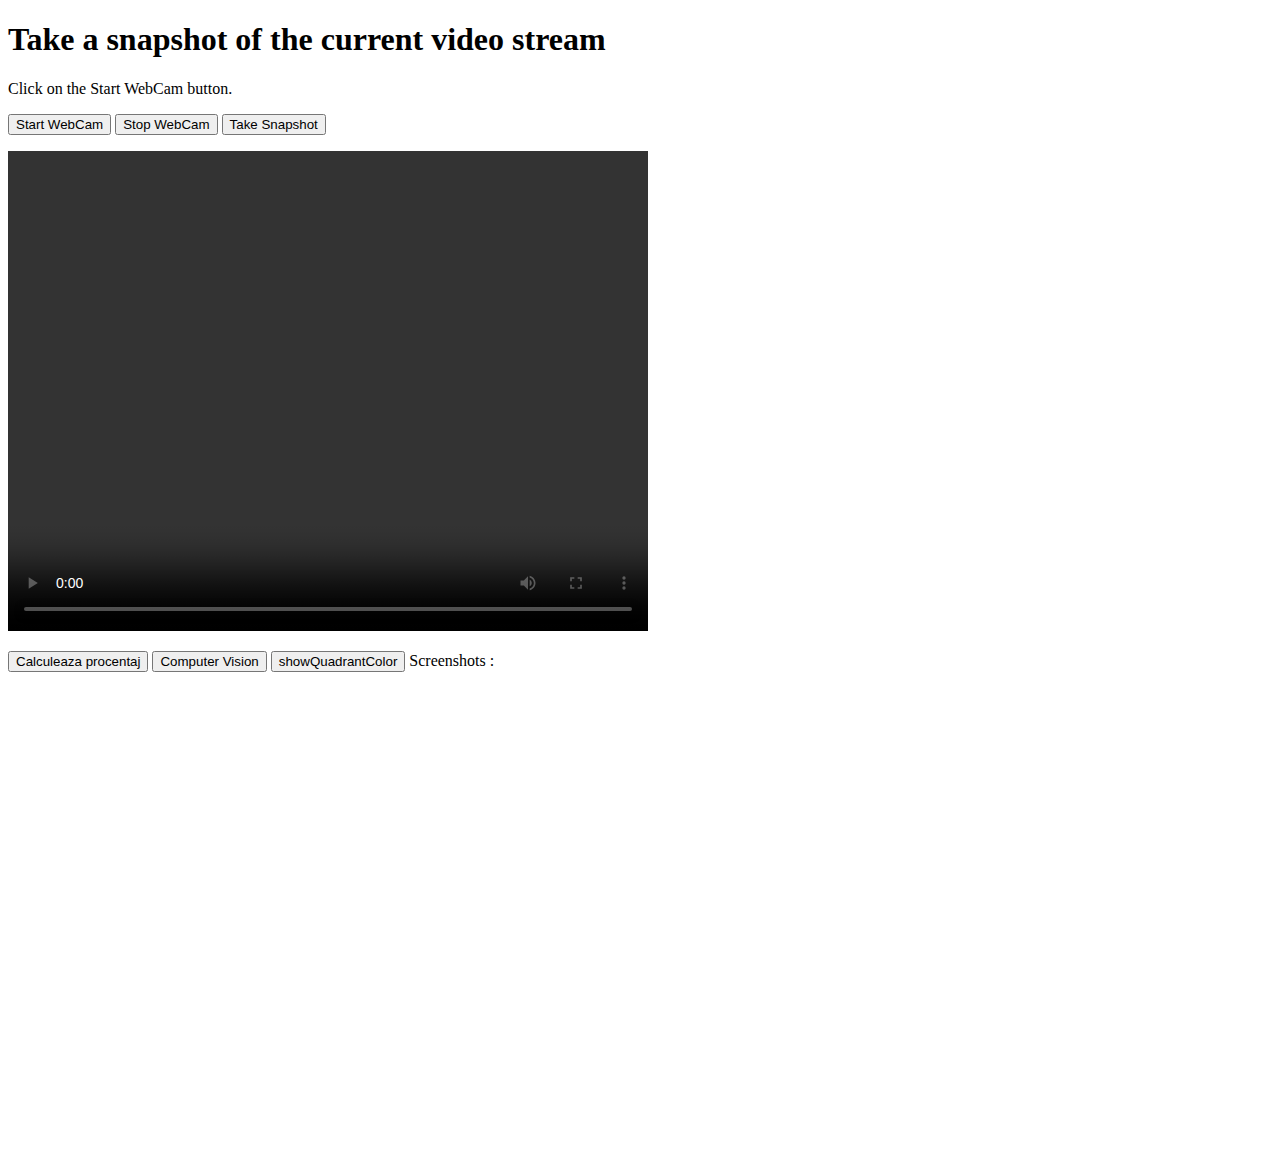
==== index.html @ 008492c3 "First Commit" ====
<!DOCTYPE html>
<html>
  <head>
  </head>
  <body onload="init();">
    <h1>Take a snapshot of the current video stream</h1>
   Click on the Start WebCam button.
     <p>
    <button onclick="startWebcam();">Start WebCam</button>
    <button onclick="stopWebcam();">Stop WebCam</button> 
       <button onclick="snapshot();">Take Snapshot</button> 
    </p>
    <video onclick="snapshot(this);" width=640 height=480 id="video" controls autoplay></video>
  <p>
  
  <p id="status"></p>
  
	<button onclick="calculate_percentage()">Calculeaza procentaj</button>
	<button onclick="drawVisionImage()">Computer Vision</button>
	<button onclick="showQuadrantColor()">showQuadrantColor</button>
	
	
	
	
	
	
        Screenshots : <p>
      <canvas  id="myCanvas" width="640" height="480" ></canvas>
	  
	  
	  <div id="draw_here" style="margin-top: -600px;">
	
		</div>



	
  </body>
  
  <script src="scripts/snapshot.js"></script>
  
  
  
<script src="scripts/getColor.js" type="text/javascript"></script>

<script type="text/javascript">
	

function calculate_percentage(){
	var redc=0,bluec=0,greenc=0,whitec=0,blackc=0,yellowc=0,silverc=0;
	for(var x=0;x<640;x++){
		for(var y=0;y<480;y++){
			var context = canvas.getContext('2d');
   		    var pixelData = context.getImageData(x, y, 1, 1).data;
   		    var auxColor =  getColor(pixelData[0],pixelData[1],pixelData[2]);
   		    if(auxColor == "red")
   		    	redc++;
   		    if(auxColor == "blue")
   		    	bluec++;
   		    if(auxColor == "green")
   		    	greenc++;
   		    if(auxColor == "white")
   		    	whitec++;
   		    if(auxColor == "black")
   		    	blackc++;
			if(auxColor == "yellow")
				yellowc++;
			if(auxColor == "silver")
				silverc++;
   		    //blue+=pixelData[1];
   		    //green+=pixelData[1];
		}
	}
	var total=redc+bluec+greenc+whitec+blackc+yellowc+silverc;
	redc = (redc/total)*100;
	bluec = (bluec/total)*100;
	greenc = (greenc/total)*100;
	whitec = (whitec/total)*100;
	blackc = (blackc/total)*100;
	yellowc = (yellowc/total)*100;
	silverc = (silverc/total)*100;
	document.getElementById("status").innerHTML = "red: " +  redc 
													+"<br> blue: "+ bluec 
													+ " <br> "+ "green: "+greenc
													+ " <br> white: "+whitec 
													+ " <br> black: "+ blackc 
													+ " <br> yellow: "+yellowc
													+ " <br> silver: "+silverc;

	
	
	
	
}



function drawVisionImage(){

/* computer vision now*/
	
	var img_table="";
	var context = canvas.getContext('2d');
	var pixelData,auxColor;
	
	
	console.log("line 233");
	//for (var i = 0, num = 200 / 10; i <= num; i+=.01) {
	for (var i = 0; i < 640; i=i+10) {
		for (var j = 480; j > 0; j=j-10){
		//console.log("still running"+i+" "+j);
			
   		    pixelData = context.getImageData(i, j, 1, 1).data;
   		    auxColor =  getColor(pixelData[0],pixelData[1],pixelData[2]);
			Image_Matrix[j][i]=auxColor;
		//img_table+='<div style="width:1px; height:1px; float:right; background-color: rgb(255,255,255);"><div>';
		//document.getElementById("draw_here").innerHTML+='<div style="width:10px; height:10px; float:left; background-color: rgb('+pixelData[0]+','+pixelData[1]+','+pixelData[2]+');"></div>';
		document.getElementById("draw_here").innerHTML+='<div style="width:10px; height:10px; float:left; background-color:'+auxColor+'"></div>';
		
		// use a color triad of Microsofts million dollar color
		//p.buffer[p.index(i,j)] = p.color(pixelData[0],pixelData[1],pixelData[2],250);
		}
		console.log(i);
		document.getElementById("draw_here").innerHTML+="<br>";
		//img_table+="<br>";
		//document.getElementById("draw_here").innerHTML+="<br>";
		//console.log("still running");
		//console.log(img_table);
		//document.getElementById("draw_here").innerHTML+=img_table;
		//img_table=" ";
		
	}

	//document.getElementById("draw_here").innerHTML=img_table;
	console.log("done");
	
	
document.getElementById("draw_here").style="transform: rotate(-90deg); margin-top:-600px;"
}

</script>
  
  
 <script type="text/javascript">
 
	function indexOfMax(arr) {
		    if (arr.length === 0) {
		        return -1;
		    }

		    var max = arr[0];
		    var maxIndex = 0;

		    for (var i = 1; i < arr.length; i++) {
		        if (arr[i] > max) {
		            maxIndex = i;
		            max = arr[i];
		        }
		    }

		    return maxIndex;
		}
 
 
	function getColorQuadrant(quadrant){
		
		var redc=0,bluec=0,greenc=0,whitec=0,blackc=0,yellowc=0,silverc=0;
		var max,maxColor;
		
		if(quadrant==11){
		
			for(var x=0;x<320;x=x+10){
				for(var y=0;y<240;y=y+10){
					var context = canvas.getContext('2d');
					var pixelData = context.getImageData(x, y, 10, 10).data;
					var auxColor =  getColor(pixelData[0],pixelData[1],pixelData[2]);
					
					if(auxColor == "red")
						redc++;
					if(auxColor == "blue")
						bluec++;
					if(auxColor == "green")
						greenc++;
					if(auxColor == "white")
						whitec++;
					if(auxColor == "black")
						blackc++;
					if(auxColor == "yellow")
						yellowc++;
					if(auxColor == "silver")
						silverc++;
					//blue+=pixelData[1];
					//green+=pixelData[1];
				}
			}
		}
		if(quadrant==12){
		
			for(var x=320;x<640;x=x+10){
				for(var y=0;y<240;y=y+10){
					var context = canvas.getContext('2d');
					var pixelData = context.getImageData(x, y, 10, 10).data;
					var auxColor =  getColor(pixelData[0],pixelData[1],pixelData[2]);
					
					if(auxColor == "red")
						redc++;
					if(auxColor == "blue")
						bluec++;
					if(auxColor == "green")
						greenc++;
					if(auxColor == "white")
						whitec++;
					if(auxColor == "black")
						blackc++;
					if(auxColor == "yellow")
						yellowc++;
					if(auxColor == "silver")
						silverc++;
					//blue+=pixelData[1];
					//green+=pixelData[1];
				}
			}
		}
		
		if(quadrant==21){
		
			for(var x=0;x<320;x=x+10){
				for(var y=240;y<480;y=y+10){
					var context = canvas.getContext('2d');
					var pixelData = context.getImageData(x, y, 10, 10).data;
					var auxColor =  getColor(pixelData[0],pixelData[1],pixelData[2]);
					
					if(auxColor == "red")
						redc++;
					if(auxColor == "blue")
						bluec++;
					if(auxColor == "green")
						greenc++;
					if(auxColor == "white")
						whitec++;
					if(auxColor == "black")
						blackc++;
					if(auxColor == "yellow")
						yellowc++;
					if(auxColor == "silver")
						silverc++;
					//blue+=pixelData[1];
					//green+=pixelData[1];
				}
			}
		}
		
		if(quadrant==22){
		
			for(var x=320;x<640;x=x+10){
				for(var y=240;y<480;y=y+10){
					var context = canvas.getContext('2d');
					var pixelData = context.getImageData(x, y, 10, 10).data;
					var auxColor =  getColor(pixelData[0],pixelData[1],pixelData[2]);
					
					if(auxColor == "red")
						redc++;
					if(auxColor == "blue")
						bluec++;
					if(auxColor == "green")
						greenc++;
					if(auxColor == "white")
						whitec++;
					if(auxColor == "black")
						blackc++;
					if(auxColor == "yellow")
						yellowc++;
					if(auxColor == "silver")
						silverc++;
					//blue+=pixelData[1];
					//green+=pixelData[1];
				}
			}
		}
		var colorArr=new Array(redc,bluec,greenc,whitec,blackc,yellowc,silverc);
		max=indexOfMax(colorArr);
		switch(max){
			case 0:
				maxColor="red";
				break;
			case 1:
				maxColor="blue";
				break;
			case 2:
				maxColor="green";
				break;
			case 3:
				maxColor="white";
				break;
			case 4:
				maxColor="black";
				break;
			case 5:
				maxColor="yellow";
				break;
			case 6:
				maxColor="silver";
				break;
		}
		return maxColor;
		
		
		
		
		/*var total=redc+bluec+greenc+whitec+blackc+yellowc+silverc;
		redc = (redc/total)*100;
		bluec = (bluec/total)*100;
		greenc = (greenc/total)*100;
		whitec = (whitec/total)*100;
		blackc = (blackc/total)*100;
		yellowc = (yellowc/total)*100;
		silverc = (silverc/total)*100;*/
		
	}
 </script>
 
 <script type="text/javascript">
	function showQuadrantColor(){
	
		var a = performance.now();
		//
		document.getElementById("status").innerHTML="Quadrant 1-1 : "+getColorQuadrant(11)+" ,<br />"+
													"Quadrant 1-2 : "+getColorQuadrant(12)+" ,<br />"+
													"Quadrant 2-1 : "+getColorQuadrant(21)+" ,<br />"+
													"Quadrant 2-2 : "+getColorQuadrant(22)+" ,<br />";
		var b = performance.now();
		//alert('It took ' + (b - a) + ' ms.');
}

 </script>
  
 <script type="text/javascript">
	var myVar;
	var HistoryArray=[];
	startWebcam();
	myVar = setInterval(checkQuadrants, 100);
	function checkQuadrants() {
		snapshot();
		showQuadrantColor();
		var x={
			q11:getColorQuadrant(11),
			q12:getColorQuadrant(12),
			q21:getColorQuadrant(21),
			q22:getColorQuadrant(22),
		};
		//console.log(x);
		HistoryArray.push(x);
		console.log(HistoryArray[HistoryArray.length-1]);

		if(HistoryArray[HistoryArray.length-1].q11=="green" && 
		   HistoryArray[HistoryArray.length-1].q12=="green" && 
		   HistoryArray[HistoryArray.length-1].q21=="green" &&
		   HistoryArray[HistoryArray.length-1].q22=="green" &&
		   HistoryArray[HistoryArray.length-2].q11=="green" && 
		   HistoryArray[HistoryArray.length-2].q12=="green" && 
		   HistoryArray[HistoryArray.length-2].q21=="green" &&
		   HistoryArray[HistoryArray.length-2].q22=="green" 		   ){
			alert("full cover");
		}
		else{
			if(HistoryArray[HistoryArray.length-2].q12=="green" && HistoryArray[HistoryArray.length-2].q22=="green" ){
				if(HistoryArray[HistoryArray.length-1].q11=="green" && HistoryArray[HistoryArray.length-1].q21=="green" )
					alert("Swipe right");	
			}
			else{
				if(HistoryArray[HistoryArray.length-2].q11=="green" && HistoryArray[HistoryArray.length-2].q21=="green" ){
					if(HistoryArray[HistoryArray.length-1].q12=="green" && HistoryArray[HistoryArray.length-1].q22=="green" )
						alert("Swipe left");
					}
				else{
					if(HistoryArray[HistoryArray.length-2].q21=="green" && HistoryArray[HistoryArray.length-2].q22=="green" ){
						if(HistoryArray[HistoryArray.length-1].q11=="green" && HistoryArray[HistoryArray.length-1].q12=="green" )	
							alert("Swipe up");
					}
					else{
						if(HistoryArray[HistoryArray.length-2].q11=="green" && HistoryArray[HistoryArray.length-2].q12=="green" ){
							if(HistoryArray[HistoryArray.length-1].q21=="green" && HistoryArray[HistoryArray.length-1].q22=="green" )
								alert("Swipe down");
							}
					}
				}
				
			}
			
			
		}
		
		
		/*
		
		if(HistoryArray[HistoryArray.length-1].q11=="red" && HistoryArray[HistoryArray.length-1].q21=="red" ){
				alert("Swipe right");
		}
		if(HistoryArray[HistoryArray.length-1].q12=="red" && HistoryArray[HistoryArray.length-1].q22=="red" ){
				alert("Swipe left");
		}
		if(HistoryArray[HistoryArray.length-1].q11=="red" && HistoryArray[HistoryArray.length-1].q12=="red" ){
				alert("Swipe up");
		}
		if(HistoryArray[HistoryArray.length-1].q21=="red" && HistoryArray[HistoryArray.length-1].q22=="red" ){
				alert("Swipe down");
		}
		*/
		
	}
 </script>
  
</html>
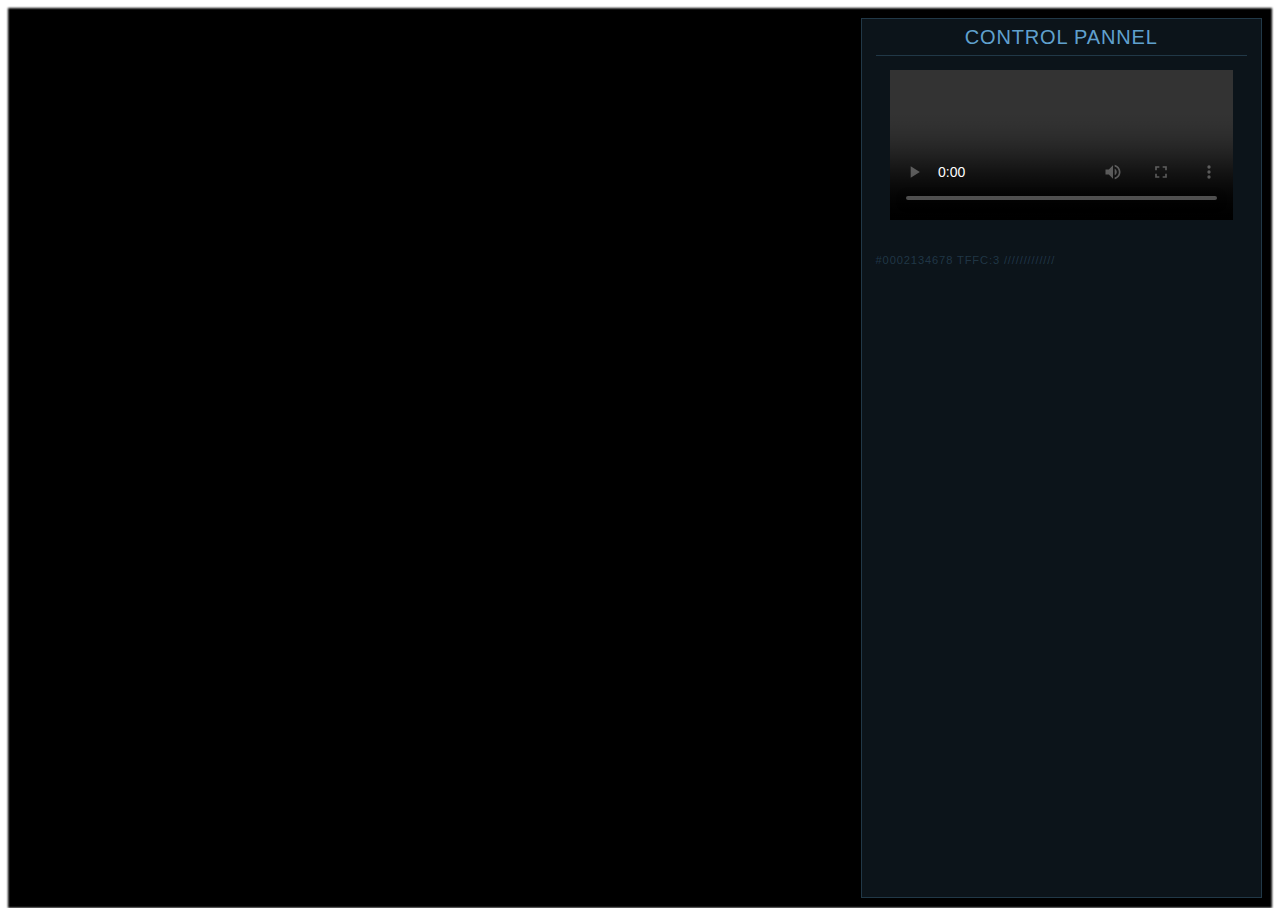
==== commit c5ab5d2d: "Started working on the interface" ====
--- a/index.html
+++ b/index.html
@@ -1,413 +1,224 @@
-<!DOCTYPE html>
-<html>
-  <head>
-  </head>
-  <body onload="init();">
-    <h1>Take a snapshot of the current video stream</h1>
-   Click on the Start WebCam button.
-     <p>
-    <button onclick="startWebcam();">Start WebCam</button>
-    <button onclick="stopWebcam();">Stop WebCam</button> 
-       <button onclick="snapshot();">Take Snapshot</button> 
-    </p>
-    <video onclick="snapshot(this);" width=640 height=480 id="video" controls autoplay></video>
-  <p>
-  
-  <p id="status"></p>
-  
-	<button onclick="calculate_percentage()">Calculeaza procentaj</button>
-	<button onclick="drawVisionImage()">Computer Vision</button>
-	<button onclick="showQuadrantColor()">showQuadrantColor</button>
-	
-	
-	
-	
-	
-	
-        Screenshots : <p>
-      <canvas  id="myCanvas" width="640" height="480" ></canvas>
-	  
-	  
-	  <div id="draw_here" style="margin-top: -600px;">
-	
+<!DOCTYPE HTML>
+<html lang="en-US">
+<head>
+	<meta charset="UTF-8">
+	<title></title>
+	<link rel="stylesheet" type="text/css" href="css/pulse-button.css">
+	<link rel="stylesheet" type="text/css" href="css/futuristic.css">
+	<style>
+		html,body{
+			height: 100%;
+			position: relative;
+		}
+		.bg { 
+			  /* The image used 
+			  background-image: url("images/background.png");*/
+			  background-color: black;
+			  /* Full height */
+			  height: 100%; 
+			 /* position: absolute;
+			   Center and scale the image nicely */
+			  background-position: center;
+			  background-repeat: no-repeat;
+			  background-size: cover;
+			  filter:blur(1px);
+ 
+			}
+		.row{
+			    height: 100%;
+			    width: 100%;
+			    /* position: absolute; */
+			    top: 0;
+			    left: 0;
+		}
+		* {
+		  box-sizing: border-box;
+		  
+		}
+
+		/* Create three equal columns that floats next to each other */
+		.column {
+		  float: left;
+		  width: 33.33%;
+		  padding: 10px;
+		  height: 100%; /* Should be removed. Only for demonstration */
+
+		}
+
+		/* Clear floats after the columns */
+		.row:after {
+		  content: "";
+		  display: table;
+		  clear: both;
+		}
+
+		/* Responsive layout - makes the three columns stack on top of each other instead of next to each other */
+		@media screen and (max-width: 600px) {
+		  .column {
+		    width: 100%;
+		  }
+		}
+
+		
+	</style>
+	</head>
+	<body onload="init();"> 
+		<div class="bg"></div>
+		<div class="row" style="position: absolute;">
+		  <div class="column" >
+		    <h2>Column 1</h2>
+		    <p>Some text..</p>
+		  </div>
+		  <div class="column" >
+		    <h2>Column 2</h2>
+		    <p>Some text..</p>
+		  </div>
+		  <div class="column" >
+		    <div class="futurepanel" style="width: 100%; height: 100%;">
+
+			    <div class="futurepanel__header">
+			    	<center>
+			    		<h1 class="futurepanel__title">Control Pannel</h1>
+			    	</center>
+			      
+			    </div>
+			    <div class="futurepanel__body">
+			    	<center>
+						<!--
+						<button  class="futurebutton" onclick="startWebcam();">Start WebCam</button>
+						<button  class="futurebutton" onclick="stopWebcam();" >Stop WebCam</button> 
+						<button  class="futurebutton" onclick="snapshot();">Take Snapshot</button> 
+						-->
+						<video onclick="snapshot(this);" style="width:100%; max-width:640px;" id="video" controls autoplay></video>
+
+						<p id="status"></p>
+					  
+						<!--
+						<button  class="futurebutton" onclick="calculate_percentage()">Calculeaza procentaj</button>
+						<button  class="futurebutton" onclick="drawVisionImage()">Computer Vision</button>
+						<button  class="futurebutton" onclick="showQuadrantColor()">showQuadrantColor</button>
+						-->
+						<canvas  id="myCanvas" style="display:none;" width="640" height="480" ></canvas>
+						  
+						  
+						<div id="draw_here" style="margin-top: -600px; display:none;">
+						</div>
+			    	</center>
+			      
+			    </div>
+			    <div class="futurepanel__footer">
+			      <div>#0002134678 TFFC:3 ///////////// </div>
+			    </div>
+			</div>
+
+		  </div>
 		</div>
-
-
-
-	
-  </body>
-  
-  <script src="scripts/snapshot.js"></script>
-  
-  
-  
-<script src="scripts/getColor.js" type="text/javascript"></script>
-
-<script type="text/javascript">
-	
-
-function calculate_percentage(){
-	var redc=0,bluec=0,greenc=0,whitec=0,blackc=0,yellowc=0,silverc=0;
-	for(var x=0;x<640;x++){
-		for(var y=0;y<480;y++){
-			var context = canvas.getContext('2d');
-   		    var pixelData = context.getImageData(x, y, 1, 1).data;
-   		    var auxColor =  getColor(pixelData[0],pixelData[1],pixelData[2]);
-   		    if(auxColor == "red")
-   		    	redc++;
-   		    if(auxColor == "blue")
-   		    	bluec++;
-   		    if(auxColor == "green")
-   		    	greenc++;
-   		    if(auxColor == "white")
-   		    	whitec++;
-   		    if(auxColor == "black")
-   		    	blackc++;
-			if(auxColor == "yellow")
-				yellowc++;
-			if(auxColor == "silver")
-				silverc++;
-   		    //blue+=pixelData[1];
-   		    //green+=pixelData[1];
-		}
-	}
-	var total=redc+bluec+greenc+whitec+blackc+yellowc+silverc;
-	redc = (redc/total)*100;
-	bluec = (bluec/total)*100;
-	greenc = (greenc/total)*100;
-	whitec = (whitec/total)*100;
-	blackc = (blackc/total)*100;
-	yellowc = (yellowc/total)*100;
-	silverc = (silverc/total)*100;
-	document.getElementById("status").innerHTML = "red: " +  redc 
-													+"<br> blue: "+ bluec 
-													+ " <br> "+ "green: "+greenc
-													+ " <br> white: "+whitec 
-													+ " <br> black: "+ blackc 
-													+ " <br> yellow: "+yellowc
-													+ " <br> silver: "+silverc;
-
-	
-	
-	
-	
-}
-
-
-
-function drawVisionImage(){
-
-/* computer vision now*/
-	
-	var img_table="";
-	var context = canvas.getContext('2d');
-	var pixelData,auxColor;
-	
-	
-	console.log("line 233");
-	//for (var i = 0, num = 200 / 10; i <= num; i+=.01) {
-	for (var i = 0; i < 640; i=i+10) {
-		for (var j = 480; j > 0; j=j-10){
-		//console.log("still running"+i+" "+j);
-			
-   		    pixelData = context.getImageData(i, j, 1, 1).data;
-   		    auxColor =  getColor(pixelData[0],pixelData[1],pixelData[2]);
-			Image_Matrix[j][i]=auxColor;
-		//img_table+='<div style="width:1px; height:1px; float:right; background-color: rgb(255,255,255);"><div>';
-		//document.getElementById("draw_here").innerHTML+='<div style="width:10px; height:10px; float:left; background-color: rgb('+pixelData[0]+','+pixelData[1]+','+pixelData[2]+');"></div>';
-		document.getElementById("draw_here").innerHTML+='<div style="width:10px; height:10px; float:left; background-color:'+auxColor+'"></div>';
-		
-		// use a color triad of Microsofts million dollar color
-		//p.buffer[p.index(i,j)] = p.color(pixelData[0],pixelData[1],pixelData[2],250);
-		}
-		console.log(i);
-		document.getElementById("draw_here").innerHTML+="<br>";
-		//img_table+="<br>";
-		//document.getElementById("draw_here").innerHTML+="<br>";
-		//console.log("still running");
-		//console.log(img_table);
-		//document.getElementById("draw_here").innerHTML+=img_table;
-		//img_table=" ";
-		
-	}
-
-	//document.getElementById("draw_here").innerHTML=img_table;
-	console.log("done");
-	
-	
-document.getElementById("draw_here").style="transform: rotate(-90deg); margin-top:-600px;"
-}
-
-</script>
-  
-  
- <script type="text/javascript">
- 
-	function indexOfMax(arr) {
-		    if (arr.length === 0) {
-		        return -1;
-		    }
-
-		    var max = arr[0];
-		    var maxIndex = 0;
-
-		    for (var i = 1; i < arr.length; i++) {
-		        if (arr[i] > max) {
-		            maxIndex = i;
-		            max = arr[i];
-		        }
-		    }
-
-		    return maxIndex;
-		}
- 
- 
-	function getColorQuadrant(quadrant){
-		
-		var redc=0,bluec=0,greenc=0,whitec=0,blackc=0,yellowc=0,silverc=0;
-		var max,maxColor;
-		
-		if(quadrant==11){
-		
-			for(var x=0;x<320;x=x+10){
-				for(var y=0;y<240;y=y+10){
-					var context = canvas.getContext('2d');
-					var pixelData = context.getImageData(x, y, 10, 10).data;
-					var auxColor =  getColor(pixelData[0],pixelData[1],pixelData[2]);
-					
-					if(auxColor == "red")
-						redc++;
-					if(auxColor == "blue")
-						bluec++;
-					if(auxColor == "green")
-						greenc++;
-					if(auxColor == "white")
-						whitec++;
-					if(auxColor == "black")
-						blackc++;
-					if(auxColor == "yellow")
-						yellowc++;
-					if(auxColor == "silver")
-						silverc++;
-					//blue+=pixelData[1];
-					//green+=pixelData[1];
+			
+			
+		
+		
+		
+		
+		
+		
+			<script src="scripts/snapshot.js"></script>
+			<script src="scripts/getColor.js" type="text/javascript"></script>
+			<script type="text/javascript" src="scripts/ComputerVision.js"></script>
+			<script type="text/javascript" src="scripts/getQuadrant.js"></script>
+			 <script type="text/javascript">
+				function showQuadrantColor(){
+				
+					var a = performance.now();
+					//
+					document.getElementById("status").innerHTML="Quadrant 1-1 : "+getColorQuadrant(11)+" ,<br />"+
+																"Quadrant 1-2 : "+getColorQuadrant(12)+" ,<br />"+
+																"Quadrant 2-1 : "+getColorQuadrant(21)+" ,<br />"+
+																"Quadrant 2-2 : "+getColorQuadrant(22)+" ,<br />";
+					var b = performance.now();
+					//alert('It took ' + (b - a) + ' ms.');
+			}
+
+			 </script>
+			 <script type="text/javascript">
+				var myVar;
+				var HistoryArray=[];
+				startWebcam();
+				myVar = setInterval(checkQuadrants, 100);
+				function checkQuadrants() {
+					snapshot();
+					showQuadrantColor();
+					var x={
+						q11:getColorQuadrant(11),
+						q12:getColorQuadrant(12),
+						q21:getColorQuadrant(21),
+						q22:getColorQuadrant(22),
+					};
+					//console.log(x);
+					HistoryArray.push(x);
+					console.log(HistoryArray[HistoryArray.length-1]);
+
+					if(HistoryArray[HistoryArray.length-1].q11=="green" && 
+					   HistoryArray[HistoryArray.length-1].q12=="green" && 
+					   HistoryArray[HistoryArray.length-1].q21=="green" &&
+					   HistoryArray[HistoryArray.length-1].q22=="green" &&
+					   HistoryArray[HistoryArray.length-2].q11=="green" && 
+					   HistoryArray[HistoryArray.length-2].q12=="green" && 
+					   HistoryArray[HistoryArray.length-2].q21=="green" &&
+					   HistoryArray[HistoryArray.length-2].q22=="green"){
+						alert("full cover");
+					}
+					else{
+						if(HistoryArray[HistoryArray.length-2].q12=="green" && HistoryArray[HistoryArray.length-2].q22=="green" ){
+							if(HistoryArray[HistoryArray.length-1].q11=="green" && HistoryArray[HistoryArray.length-1].q21=="green" )
+								alert("Swipe right");	
+						}
+						else{
+							if(HistoryArray[HistoryArray.length-2].q11=="green" && HistoryArray[HistoryArray.length-2].q21=="green" ){
+								if(HistoryArray[HistoryArray.length-1].q12=="green" && HistoryArray[HistoryArray.length-1].q22=="green" )
+									alert("Swipe left");
+								}
+							else{
+								if(HistoryArray[HistoryArray.length-2].q21=="green" && HistoryArray[HistoryArray.length-2].q22=="green" ){
+									if(HistoryArray[HistoryArray.length-1].q11=="green" && HistoryArray[HistoryArray.length-1].q12=="green" )	
+										alert("Swipe up");
+								}
+								else{
+									if(HistoryArray[HistoryArray.length-2].q11=="green" && HistoryArray[HistoryArray.length-2].q12=="green" ){
+										if(HistoryArray[HistoryArray.length-1].q21=="green" && HistoryArray[HistoryArray.length-1].q22=="green" )
+											alert("Swipe down");
+										}
+								}
+							}
+							
+						}
+					}
+					
+					
+					/*
+					
+					if(HistoryArray[HistoryArray.length-1].q11=="red" && HistoryArray[HistoryArray.length-1].q21=="red" ){
+							alert("Swipe right");
+					}
+					if(HistoryArray[HistoryArray.length-1].q12=="red" && HistoryArray[HistoryArray.length-1].q22=="red" ){
+							alert("Swipe left");
+					}
+					if(HistoryArray[HistoryArray.length-1].q11=="red" && HistoryArray[HistoryArray.length-1].q12=="red" ){
+							alert("Swipe up");
+					}
+					if(HistoryArray[HistoryArray.length-1].q21=="red" && HistoryArray[HistoryArray.length-1].q22=="red" ){
+							alert("Swipe down");
+					}
+					*/
+					
 				}
-			}
-		}
-		if(quadrant==12){
-		
-			for(var x=320;x<640;x=x+10){
-				for(var y=0;y<240;y=y+10){
-					var context = canvas.getContext('2d');
-					var pixelData = context.getImageData(x, y, 10, 10).data;
-					var auxColor =  getColor(pixelData[0],pixelData[1],pixelData[2]);
-					
-					if(auxColor == "red")
-						redc++;
-					if(auxColor == "blue")
-						bluec++;
-					if(auxColor == "green")
-						greenc++;
-					if(auxColor == "white")
-						whitec++;
-					if(auxColor == "black")
-						blackc++;
-					if(auxColor == "yellow")
-						yellowc++;
-					if(auxColor == "silver")
-						silverc++;
-					//blue+=pixelData[1];
-					//green+=pixelData[1];
-				}
-			}
-		}
-		
-		if(quadrant==21){
-		
-			for(var x=0;x<320;x=x+10){
-				for(var y=240;y<480;y=y+10){
-					var context = canvas.getContext('2d');
-					var pixelData = context.getImageData(x, y, 10, 10).data;
-					var auxColor =  getColor(pixelData[0],pixelData[1],pixelData[2]);
-					
-					if(auxColor == "red")
-						redc++;
-					if(auxColor == "blue")
-						bluec++;
-					if(auxColor == "green")
-						greenc++;
-					if(auxColor == "white")
-						whitec++;
-					if(auxColor == "black")
-						blackc++;
-					if(auxColor == "yellow")
-						yellowc++;
-					if(auxColor == "silver")
-						silverc++;
-					//blue+=pixelData[1];
-					//green+=pixelData[1];
-				}
-			}
-		}
-		
-		if(quadrant==22){
-		
-			for(var x=320;x<640;x=x+10){
-				for(var y=240;y<480;y=y+10){
-					var context = canvas.getContext('2d');
-					var pixelData = context.getImageData(x, y, 10, 10).data;
-					var auxColor =  getColor(pixelData[0],pixelData[1],pixelData[2]);
-					
-					if(auxColor == "red")
-						redc++;
-					if(auxColor == "blue")
-						bluec++;
-					if(auxColor == "green")
-						greenc++;
-					if(auxColor == "white")
-						whitec++;
-					if(auxColor == "black")
-						blackc++;
-					if(auxColor == "yellow")
-						yellowc++;
-					if(auxColor == "silver")
-						silverc++;
-					//blue+=pixelData[1];
-					//green+=pixelData[1];
-				}
-			}
-		}
-		var colorArr=new Array(redc,bluec,greenc,whitec,blackc,yellowc,silverc);
-		max=indexOfMax(colorArr);
-		switch(max){
-			case 0:
-				maxColor="red";
-				break;
-			case 1:
-				maxColor="blue";
-				break;
-			case 2:
-				maxColor="green";
-				break;
-			case 3:
-				maxColor="white";
-				break;
-			case 4:
-				maxColor="black";
-				break;
-			case 5:
-				maxColor="yellow";
-				break;
-			case 6:
-				maxColor="silver";
-				break;
-		}
-		return maxColor;
-		
-		
-		
-		
-		/*var total=redc+bluec+greenc+whitec+blackc+yellowc+silverc;
-		redc = (redc/total)*100;
-		bluec = (bluec/total)*100;
-		greenc = (greenc/total)*100;
-		whitec = (whitec/total)*100;
-		blackc = (blackc/total)*100;
-		yellowc = (yellowc/total)*100;
-		silverc = (silverc/total)*100;*/
-		
-	}
- </script>
- 
- <script type="text/javascript">
-	function showQuadrantColor(){
-	
-		var a = performance.now();
-		//
-		document.getElementById("status").innerHTML="Quadrant 1-1 : "+getColorQuadrant(11)+" ,<br />"+
-													"Quadrant 1-2 : "+getColorQuadrant(12)+" ,<br />"+
-													"Quadrant 2-1 : "+getColorQuadrant(21)+" ,<br />"+
-													"Quadrant 2-2 : "+getColorQuadrant(22)+" ,<br />";
-		var b = performance.now();
-		//alert('It took ' + (b - a) + ' ms.');
-}
-
- </script>
-  
- <script type="text/javascript">
-	var myVar;
-	var HistoryArray=[];
-	startWebcam();
-	myVar = setInterval(checkQuadrants, 100);
-	function checkQuadrants() {
-		snapshot();
-		showQuadrantColor();
-		var x={
-			q11:getColorQuadrant(11),
-			q12:getColorQuadrant(12),
-			q21:getColorQuadrant(21),
-			q22:getColorQuadrant(22),
-		};
-		//console.log(x);
-		HistoryArray.push(x);
-		console.log(HistoryArray[HistoryArray.length-1]);
-
-		if(HistoryArray[HistoryArray.length-1].q11=="green" && 
-		   HistoryArray[HistoryArray.length-1].q12=="green" && 
-		   HistoryArray[HistoryArray.length-1].q21=="green" &&
-		   HistoryArray[HistoryArray.length-1].q22=="green" &&
-		   HistoryArray[HistoryArray.length-2].q11=="green" && 
-		   HistoryArray[HistoryArray.length-2].q12=="green" && 
-		   HistoryArray[HistoryArray.length-2].q21=="green" &&
-		   HistoryArray[HistoryArray.length-2].q22=="green" 		   ){
-			alert("full cover");
-		}
-		else{
-			if(HistoryArray[HistoryArray.length-2].q12=="green" && HistoryArray[HistoryArray.length-2].q22=="green" ){
-				if(HistoryArray[HistoryArray.length-1].q11=="green" && HistoryArray[HistoryArray.length-1].q21=="green" )
-					alert("Swipe right");	
-			}
-			else{
-				if(HistoryArray[HistoryArray.length-2].q11=="green" && HistoryArray[HistoryArray.length-2].q21=="green" ){
-					if(HistoryArray[HistoryArray.length-1].q12=="green" && HistoryArray[HistoryArray.length-1].q22=="green" )
-						alert("Swipe left");
-					}
-				else{
-					if(HistoryArray[HistoryArray.length-2].q21=="green" && HistoryArray[HistoryArray.length-2].q22=="green" ){
-						if(HistoryArray[HistoryArray.length-1].q11=="green" && HistoryArray[HistoryArray.length-1].q12=="green" )	
-							alert("Swipe up");
-					}
-					else{
-						if(HistoryArray[HistoryArray.length-2].q11=="green" && HistoryArray[HistoryArray.length-2].q12=="green" ){
-							if(HistoryArray[HistoryArray.length-1].q21=="green" && HistoryArray[HistoryArray.length-1].q22=="green" )
-								alert("Swipe down");
-							}
-					}
-				}
-				
-			}
-			
-			
-		}
-		
-		
-		/*
-		
-		if(HistoryArray[HistoryArray.length-1].q11=="red" && HistoryArray[HistoryArray.length-1].q21=="red" ){
-				alert("Swipe right");
-		}
-		if(HistoryArray[HistoryArray.length-1].q12=="red" && HistoryArray[HistoryArray.length-1].q22=="red" ){
-				alert("Swipe left");
-		}
-		if(HistoryArray[HistoryArray.length-1].q11=="red" && HistoryArray[HistoryArray.length-1].q12=="red" ){
-				alert("Swipe up");
-		}
-		if(HistoryArray[HistoryArray.length-1].q21=="red" && HistoryArray[HistoryArray.length-1].q22=="red" ){
-				alert("Swipe down");
-		}
-		*/
-		
-	}
- </script>
-  
-</html>+			 </script>
+			
+			
+			
+			
+	</body>
+	
+	
+	
+	
+	</html>--- a/css/pulse-button.css
+++ b/css/pulse-button.css
@@ -0,0 +1,51 @@
+.pulse-button {
+  position: relative;
+  top: 50%;
+  left: 50%;
+  margin-left: -50px;
+  margin-top: -50px;
+  display: block;
+  width: 100px;
+  height: 100px;
+  font-size: 1.3em;
+  font-weight: light;
+  font-family: 'Trebuchet MS', sans-serif;
+  text-transform: uppercase;
+  text-align: center;
+  line-height: 100px;
+  letter-spacing: -1px;
+  color: white;
+  border: none;
+  border-radius: 50%;
+  background: #5a99d4;
+  cursor: pointer;
+  box-shadow: 0 0 0 0 rgba(90, 153, 212, 0.5);
+  -webkit-animation: pulse 1.5s infinite;
+}
+
+.pulse-button:hover {
+  -webkit-animation: none;
+}
+
+@-webkit-keyframes pulse {
+  0% {
+    -moz-transform: scale(0.9);
+    -ms-transform: scale(0.9);
+    -webkit-transform: scale(0.9);
+    transform: scale(0.9);
+  }
+  70% {
+    -moz-transform: scale(1);
+    -ms-transform: scale(1);
+    -webkit-transform: scale(1);
+    transform: scale(1);
+    box-shadow: 0 0 0 50px rgba(90, 153, 212, 0);
+  }
+  100% {
+    -moz-transform: scale(0.9);
+    -ms-transform: scale(0.9);
+    -webkit-transform: scale(0.9);
+    transform: scale(0.9);
+    box-shadow: 0 0 0 0 rgba(90, 153, 212, 0);
+  }
+}--- a/css/futuristic.css
+++ b/css/futuristic.css
@@ -0,0 +1,242 @@
+.futurepanel {
+  box-sizing: border-box;
+  display: inline-block;
+  font: normal 100 14px/1.2em "Exo 2", Arial, sans-serif;
+  letter-spacing: .06em;
+  background-color: rgba(120, 200, 255, 0.1);
+  border: 1px solid rgba(120, 200, 255, 0.2);
+  color: rgba(120, 200, 255, 0.8);
+  padding: 0 1em 1em;
+}
+.futurepanel .futurepanel__header {
+  box-sizing: border-box;
+  border-bottom: 1px solid rgba(120, 200, 255, 0.2);
+}
+.futurepanel .futurepanel__title {
+  box-sizing: border-box;
+  font: normal 100 1.429em/1em "Exo 2", Arial, sans-serif;
+  text-transform: uppercase;
+  padding: .4em 0;
+  margin: 0;
+  white-space: nowrap;
+  overflow: hidden;
+  text-overflow: ellipsis;
+}
+.futurepanel .futurepanel__body {
+  box-sizing: border-box;
+  padding: 1em;
+}
+.futurepanel .futurepanel__divider {
+  box-sizing: border-box;
+  height: .6em;
+  margin-top: .6em;
+  border-top: 1px solid rgba(120, 200, 255, 0.2);
+}
+.futurepanel .futurepanel__footer {
+  box-sizing: border-box;
+  height: 2em;
+  font-size: .8em;
+  color: rgba(120, 200, 255, 0.2);
+}
+
+.futureinput {
+  font: normal 100 16px/1.2em "Exo 2", Arial, sans-serif;
+  letter-spacing: .06em;
+  color: rgba(120, 200, 255, 0.8);
+  margin: 0;
+  padding: 0;
+}
+.futureinput label {
+  font: normal 100 1em/1.8em "Exo 2", Arial, sans-serif;
+  margin: 0 0 4em 0;
+}
+.futureinput label.required:after {
+  display: relative;
+  content: '*';
+  padding-left: .2em;
+  color: rgba(255, 120, 120, 0.8);
+  font: normal 100 1em/1.8em "Exo 2", Arial, sans-serif;
+}
+.futureinput input[type="text"] {
+  font: normal 100 1em/2.4em "Exo 2", Arial, sans-serif;
+  background-color: rgba(120, 200, 255, 0.1);
+  border: 1px solid rgba(120, 200, 255, 0.2);
+  color: rgba(120, 200, 255, 0.8);
+  height: 2.4em;
+  box-sizing: border-box;
+  padding: 0 .8em;
+  letter-spacing: .06em;
+  width: 100%;
+}
+.futureinput input[type="text"]:focus {
+  background-color: rgba(120, 200, 255, 0.2);
+  border: 1px solid rgba(120, 200, 255, 0.3);
+  color: rgba(120, 200, 255, 0.9);
+  outline: none;
+}
+.futureinput input[type="text"]::-webkit-input-placeholder {
+  color: rgba(120, 200, 255, 0.5);
+  font: normal 100 1em/2.4em "Exo 2", Arial, sans-serif;
+}
+.futureinput input[type="text"]:-moz-placeholder {
+  color: rgba(120, 200, 255, 0.5);
+  font: normal 100 1em/2.4em "Exo 2", Arial, sans-serif;
+}
+.futureinput input[type="text"][disabled] {
+  background-color: rgba(120, 200, 255, 0.04);
+  border: 1px solid rgba(120, 200, 255, 0.06);
+  color: rgba(120, 200, 255, 0.2);
+  cursor: not-allowed;
+}
+.futureinput input[type="text"][disabled]::-webkit-input-placeholder {
+  color: rgba(120, 200, 255, 0.2);
+}
+.futureinput input[type="text"][disabled]:-moz-placeholder {
+  color: rgba(120, 200, 255, 0.2);
+}
+.futureinput .futureinput__help {
+  display: block;
+  font: normal 100 0.8em/1.2em "Exo 2", Arial, sans-serif;
+  padding: .6em 0;
+  color: rgba(120, 200, 255, 0.5);
+}
+.futureinput .futureinput__error {
+  display: block;
+  font: normal 100 0.8em/1.2em "Exo 2", Arial, sans-serif;
+  text-transform: uppercase;
+  padding: .6em 0;
+  color: rgba(255, 120, 120, 0.8);
+}
+
+.futurebutton {
+  font: normal 300 14px/1.2em "Exo 2", Arial, sans-serif;
+  text-transform: uppercase;
+  letter-spacing: .06em;
+  color: rgba(255, 255, 255, 0.8);
+  margin: 1px;
+  padding: .4em 1em;
+  border: 1px solid rgba(120, 200, 255, 0.2);
+  background-color: rgba(120, 200, 255, 0.6);
+  cursor: pointer;
+}
+.futurebutton:hover {
+  background-color: rgba(120, 200, 255, 0.4);
+  color: rgba(255, 255, 255, 0.6);
+}
+.futurebutton[disabled] {
+  background-color: rgba(120, 200, 255, 0.2);
+  border: 1px solid rgba(120, 200, 255, 0.1);
+  color: rgba(255, 255, 255, 0.3);
+  cursor: not-allowed;
+}
+
+.futurebutton--alert {
+  background-color: rgba(120, 0, 0, 0.9);
+  border: 1px solid rgba(255, 120, 120, 0.4);
+  color: rgba(255, 255, 255, 0.8);
+}
+.futurebutton--alert:hover {
+  background-color: rgba(120, 0, 0, 0.9);
+  color: rgba(255, 255, 255, 0.8);
+}
+.futurebutton--alert[disabled] {
+  background-color: rgba(120, 0, 0, 0.2);
+  border: 1px solid rgba(255, 120, 120, 0.2);
+  color: rgba(255, 255, 255, 0.4);
+}
+
+.futuremetric {
+  font: normal 300 14px/1.2em "Exo 2", Arial, sans-serif;
+  box-sizing: border-box;
+  display: inline-block;
+  text-transform: uppercase;
+  letter-spacing: .06em;
+  border: 1px solid rgba(120, 200, 255, 0.4);
+  color: rgba(120, 200, 255, 0.8);
+  height: 6em;
+  width: 6em;
+  margin: 0;
+  padding: .4em;
+  text-align: center;
+  border-radius: 50%;
+}
+.futuremetric .futuremetric__value {
+  font: normal 300 2em/1.2em "Exo 2", Arial, sans-serif;
+  margin-top: .4em;
+}
+.futuremetric .futuremetric__value--optimal {
+  color: rgba(100, 200, 100, 0.8);
+}
+.futuremetric .futuremetric__value--optimal:hover {
+  color: #64c864;
+}
+.futuremetric .futuremetric__value--warning {
+  color: rgba(255, 200, 0, 0.8);
+}
+.futuremetric .futuremetric__value--warning:hover {
+  color: #ffc800;
+}
+.futuremetric .futuremetric__value--alert {
+  color: rgba(255, 120, 120, 0.8);
+}
+.futuremetric .futuremetric__value--alert:hover {
+  color: #ff7878;
+}
+.futuremetric .futuremetric__label {
+  font-size: .8em;
+}
+
+.futuregrid {
+  font: normal 300 14px/1.2em "Exo 2", Arial, sans-serif;
+  box-sizing: border-box;
+  display: inline-block;
+  text-transform: uppercase;
+  letter-spacing: .06em;
+  border: 1px solid rgba(120, 200, 255, 0.4);
+  color: rgba(120, 200, 255, 0.8);
+  margin: 0;
+  padding: 0;
+  width: 100%;
+}
+.futuregrid .futuregrid__cell {
+  display: inline-block;
+  box-sizing: border-box;
+  margin: 0;
+  border-right: 1px solid rgba(120, 200, 255, 0.4);
+  border-bottom: 1px solid rgba(120, 200, 255, 0.4);
+  height: 3.6em;
+  width: 3.6em;
+  text-align: center;
+}
+
+.heading {
+  font: normal 100 12px/1.2em 'Exo 2', Arial, sans-serif;
+  text-transform: uppercase;
+  padding: 0;
+  margin: 0;
+}
+
+h6.heading {
+  font-size: 1em;
+}
+
+h5.heading {
+  font-size: 1.143em;
+}
+
+h4.heading {
+  font-size: 1.286em;
+}
+
+h3.heading {
+  font-size: 1.429em;
+}
+
+h2.heading {
+  font-size: 1.714em;
+}
+
+h1.heading {
+  font-size: 2em;
+  border-bottom: 1px solid rgba(0, 255, 255, 0.2);
+}
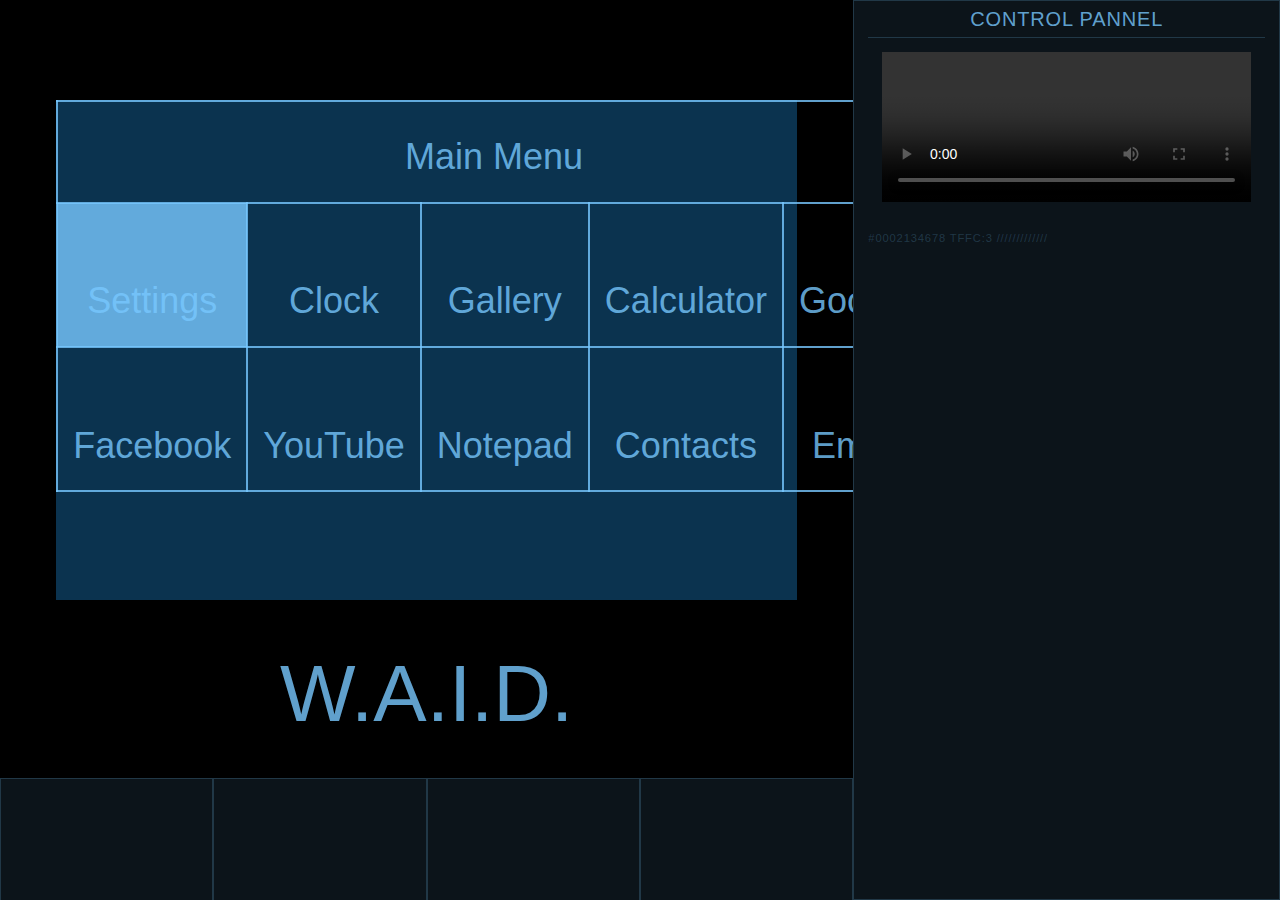
==== commit 93ade9b2: "Added Main menu" ====
--- a/index.html
+++ b/index.html
@@ -2,121 +2,334 @@
 <html lang="en-US">
 <head>
 	<meta charset="UTF-8">
-	<title></title>
+	<title>WAID</title>
+	
+	<meta charset="utf-8">
+	<meta name="viewport" content="width=device-width, initial-scale=1">
+	<link rel="stylesheet" href="https://maxcdn.bootstrapcdn.com/bootstrap/3.4.0/css/bootstrap.min.css">
+	<script src="https://ajax.googleapis.com/ajax/libs/jquery/3.3.1/jquery.min.js"></script>
+	<script src="https://maxcdn.bootstrapcdn.com/bootstrap/3.4.0/js/bootstrap.min.js"></script>
 	<link rel="stylesheet" type="text/css" href="css/pulse-button.css">
 	<link rel="stylesheet" type="text/css" href="css/futuristic.css">
+	<link rel="stylesheet" href="css/typewriter.css" />
 	<style>
 		html,body{
 			height: 100%;
 			position: relative;
 		}
+		/*
 		.bg { 
-			  /* The image used 
-			  background-image: url("images/background.png");*/
-			  background-color: black;
-			  /* Full height */
+	
+			  background-image: url("images/background.png");
+			  background-color: black;/
 			  height: 100%; 
-			 /* position: absolute;
-			   Center and scale the image nicely */
+			  position: absolute;
+			   Center and scale the image nicely 
 			  background-position: center;
 			  background-repeat: no-repeat;
 			  background-size: cover;
 			  filter:blur(1px);
  
 			}
-		.row{
-			    height: 100%;
-			    width: 100%;
-			    /* position: absolute; */
-			    top: 0;
-			    left: 0;
-		}
+	*/
+	
 		* {
 		  box-sizing: border-box;
 		  
 		}
 
-		/* Create three equal columns that floats next to each other */
-		.column {
-		  float: left;
-		  width: 33.33%;
-		  padding: 10px;
-		  height: 100%; /* Should be removed. Only for demonstration */
-
-		}
-
-		/* Clear floats after the columns */
-		.row:after {
-		  content: "";
-		  display: table;
-		  clear: both;
-		}
-
-		/* Responsive layout - makes the three columns stack on top of each other instead of next to each other */
-		@media screen and (max-width: 600px) {
-		  .column {
-		    width: 100%;
-		  }
-		}
-
+		.container-fluid{
+			height:100%;
+			background-color:black;
+		}
+
+		
+		.futurepanel{
+			height: 100%;
+		}
+		
+		.futureText{
+			color:rgba(120, 200, 255, 0.8);
+		}
+		.clickable:hover{
+			background-color:rgba(64, 99, 101, 0.6);
+		}
+
+		#MainMenu{
+			width:90%; 
+			margin-top:100px;
+			height:500px;
+			z-index:9999;
+			background-color: rgba(28, 127, 197, 0.4);
+			font-size:30px;
+			display:block;
+		}
+		#MainMenu table{
+			width:100%;
+			overflow-y:scroll;
+			color:rgba(120, 200, 255, 0.8);
+		}
+		#MainMenu td{
+			padding:15px;
+			border: 2px solid rgba(120, 200, 255, 0.8);
+		}
+		
+		#MainMenu img{
+			height:50px;
+		}
+		
+		.ActiveBackground{
+			background-color:rgba(120, 200, 255, 0.8);
+		}
+		
+		
 		
 	</style>
 	</head>
 	<body onload="init();"> 
-		<div class="bg"></div>
-		<div class="row" style="position: absolute;">
-		  <div class="column" >
-		    <h2>Column 1</h2>
-		    <p>Some text..</p>
-		  </div>
-		  <div class="column" >
-		    <h2>Column 2</h2>
-		    <p>Some text..</p>
-		  </div>
-		  <div class="column" >
-		    <div class="futurepanel" style="width: 100%; height: 100%;">
-
-			    <div class="futurepanel__header">
-			    	<center>
-			    		<h1 class="futurepanel__title">Control Pannel</h1>
-			    	</center>
-			      
-			    </div>
-			    <div class="futurepanel__body">
-			    	<center>
-						<!--
-						<button  class="futurebutton" onclick="startWebcam();">Start WebCam</button>
-						<button  class="futurebutton" onclick="stopWebcam();" >Stop WebCam</button> 
-						<button  class="futurebutton" onclick="snapshot();">Take Snapshot</button> 
-						-->
-						<video onclick="snapshot(this);" style="width:100%; max-width:640px;" id="video" controls autoplay></video>
-
-						<p id="status"></p>
-					  
-						<!--
-						<button  class="futurebutton" onclick="calculate_percentage()">Calculeaza procentaj</button>
-						<button  class="futurebutton" onclick="drawVisionImage()">Computer Vision</button>
-						<button  class="futurebutton" onclick="showQuadrantColor()">showQuadrantColor</button>
-						-->
-						<canvas  id="myCanvas" style="display:none;" width="640" height="480" ></canvas>
+		<div class="container-fluid">
+			<!--<div class="bg"></div>-->
+				<div class="row" style="height:100%;">
+				  <div class="col-md-8" style="overflow-y:scroll; height:100%;" >
+					<!--<h2 class="futureText">Column 1</h2>
+					<center>
+						<div class="typewriter">
+							<h1 class="futureText">Hello, My name is WAID, and I am here to help you</h1>
+						</div>
+					</center>
+					-->
+					<center>
+						<div id="MainMenu">
+							<table id="MainMenuTable">
+								<tr>
+									<td colspan="5"><center><h1>Main Menu</h1></center></td>
+								</tr>
+								<tr>
+									<td id="cell_11">
+										<center>
+											<img src="https://1001freedownloads.s3.amazonaws.com/vector/thumb/70315/1380016560.png" alt="" />
+											<h1>Settings</h1> 
+										</center>
+									</td>
+									<td id="cell_12">
+										<center>
+											<img src="https://upload.wikimedia.org/wikipedia/commons/thumb/f/fb/Icon_Clock.svg/1024px-Icon_Clock.svg.png" alt="" />
+											<h1>Clock</h1>
+										</center>
+									</td>
+									<td id="cell_13">
+										<center>
+											<img src="https://lh3.googleusercontent.com/7rADIIAXkEedoq9sf6SO4ZiBXkpu-XQCJBxratH4Ij4D1LxH4NbvcdRPLmjdsxfG662h" alt="" />
+											<h1>Gallery</h1> 
+										</center>
+									</td>
+									<td id="cell_14">
+										<center>
+											<img src="https://upload.wikimedia.org/wikipedia/commons/thumb/1/1e/Calculator_icon.svg/512px-Calculator_icon.svg.png" alt="" />
+											<h1>Calculator</h1> 
+										</center>
+									</td>
+									<td id="cell_15">
+										<center>
+											<img src="http://www.stickpng.com/assets/images/5847f9cbcef1014c0b5e48c8.png" alt="" />
+											<h1>Google</h1> 
+										</center>
+									</td>
+								</tr>
+								
+								<tr>
+									<td id="cell_21">
+										<center>
+											<img src="http://icons.iconarchive.com/icons/danleech/simple/256/facebook-icon.png" alt="" />
+											<h1>Facebook</h1> 
+										</center>
+									</td>
+									<td id="cell_22">
+										<center>
+											<img src="http://www.stickpng.com/assets/images/580b57fcd9996e24bc43c545.png" alt="" />
+											<h1>YouTube</h1> 
+										</center>
+									</td>
+									<td id="cell_23">
+										<center>
+											<img src="http://files.softicons.com/download/application-icons/circle-icons-add-on-2-by-martz90/png/512x512/notepad.png" alt="" />
+											<h1>Notepad</h1> 
+										</center>
+									</td>
+									<td id="cell_24"> 
+										<center>
+											<img src="http://files.softicons.com/download/system-icons/mac-os-apps-icons-3-by-hamza-saleem/ico/Contacts%20v2.ico" alt="" />
+											<h1>Contacts</h1> 
+										</center>
+									</td>
+									<td id="cell_25">
+										<center>
+											<img src="http://www.iconarchive.com/download/i78239/igh0zt/ios7-style-metro-ui/MetroUI-Other-Mail.ico" alt="" />
+											<h1>Email</h1> 
+										</center>
+									</td>
+								</tr>
+							</table>
+						</div>
+					
+						<h1 class="futureText" style="padding:30px; font-size:80px;">W.A.I.D.</h1>
+					</center>
+					<div class="row" style="height:150px;">
+						<div class="futurepanel clickable col-md-3"></div>
+						<div class="futurepanel clickable col-md-3"></div>
+						<div class="futurepanel clickable col-md-3"></div>
+						<div class="futurepanel clickable col-md-3"></div>
+					</div>
+					<div class="row" style="margin-top:50px;">
+						<div id="myCarousel" class="carousel slide" data-ride="carousel" data-interval="false">
+						  <!-- Indicators -->
+						  <ol class="carousel-indicators">
+							<li data-target="#myCarousel" data-slide-to="0" class="active"></li>
+							<li data-target="#myCarousel" data-slide-to="1"></li>
+							<li data-target="#myCarousel" data-slide-to="2"></li>
+						  </ol>
+					
+						  <!-- Wrapper for slides -->
+						  <div class="carousel-inner">
+							<div class="item active">
+								<center>
+									<img src="https://images.pexels.com/photos/66997/pexels-photo-66997.jpeg?auto=compress&cs=tinysrgb&dpr=1&w=400" style="height:300px;" alt="Los Angeles">
+								</center>
+							</div>
+							<div class="item">
+								<center>
+									<img src="https://images.pexels.com/photos/531880/pexels-photo-531880.jpeg?auto=compress&cs=tinysrgb&dpr=1&w=500"  style="height:300px;" alt="Chicago">
+								</center>
+							</div>
+							<div class="item">
+								<center>
+									<img src="https://thumbs.dreamstime.com/z/wood-table-top-garden-city-background-image-66368947.jpg"  style="height:300px;" alt="New York">
+								</center>
+							</div>
+						  </div>
+
+						  <!-- Left and right controls 
+						  <a class="left carousel-control" href="#myCarousel" data-slide="prev">
+							<span class="glyphicon glyphicon-chevron-left"></span>
+							<span class="sr-only">Previous</span>
+						  </a>
+						  <a class="right carousel-control" href="#myCarousel" data-slide="next">
+							<span class="glyphicon glyphicon-chevron-right"></span>
+							<span class="sr-only">Next</span>
+						  </a>
+						  -->
+						</div>
+					</div>
+					
+					
+					
+					
+					
+				  </div>
+
+				  <div class="col-md-4 futurepanel" >
+
+
+						<div class="futurepanel__header">
+							<center>
+								<h1 class="futurepanel__title">Control Pannel</h1>
+							</center>
 						  
+						</div>
+						<div class="futurepanel__body">
+							<center>
+								<!--
+								<button  class="futurebutton" onclick="startWebcam();">Start WebCam</button>
+								<button  class="futurebutton" onclick="stopWebcam();" >Stop WebCam</button> 
+								<button  class="futurebutton" onclick="snapshot();">Take Snapshot</button> 
+								-->
+								<video onclick="snapshot(this);" style="width:100%; max-width:640px;" id="video" controls autoplay></video>
+
+								<p id="status"></p>
+							  
+								<!--
+								<button  class="futurebutton" onclick="calculate_percentage()">Calculeaza procentaj</button>
+								<button  class="futurebutton" onclick="drawVisionImage()">Computer Vision</button>
+								<button  class="futurebutton" onclick="showQuadrantColor()">showQuadrantColor</button>
+								-->
+								<canvas  id="myCanvas" style="display:none;" width="640" height="480" ></canvas>
+								  
+								  
+								<div id="draw_here" style="margin-top: -600px; display:none;">
+								</div>
+							</center>
 						  
-						<div id="draw_here" style="margin-top: -600px; display:none;">
 						</div>
-			    	</center>
-			      
-			    </div>
-			    <div class="futurepanel__footer">
-			      <div>#0002134678 TFFC:3 ///////////// </div>
-			    </div>
-			</div>
-
-		  </div>
+						<div class="futurepanel__footer">
+						  <div>#0002134678 TFFC:3 ///////////// </div>
+						</div>
+
+
+				  </div>
+				</div>
 		</div>
-			
-			
-		
-		
+		
+			
+			
+		
+		<script type="text/javascript">
+			var menuMatrix=[
+				[1,0,0,0,0],
+				[0,0,0,0,0]
+			];
+			
+			
+			
+			function activeBackground(x,y){
+				
+				var c11 = document.getElementById("cell_11");
+				var c12 = document.getElementById("cell_12");
+				var c13 = document.getElementById("cell_13");
+				var c14 = document.getElementById("cell_14");
+				var c15 = document.getElementById("cell_15");
+				
+				var c21 = document.getElementById("cell_21");
+				var c22 = document.getElementById("cell_22");
+				var c23 = document.getElementById("cell_23");
+				var c24 = document.getElementById("cell_24");
+				var c25 = document.getElementById("cell_25");
+				
+				
+				
+				c11.classList.remove("ActiveBackground");
+				c12.classList.remove("ActiveBackground");
+				c13.classList.remove("ActiveBackground");
+				c14.classList.remove("ActiveBackground");
+				c15.classList.remove("ActiveBackground");
+				
+				c21.classList.remove("ActiveBackground");
+				c22.classList.remove("ActiveBackground");
+				c23.classList.remove("ActiveBackground");
+				c24.classList.remove("ActiveBackground");
+				c25.classList.remove("ActiveBackground");
+				
+				if(x==1){
+					if(y==1) c11.classList.add("ActiveBackground");
+					if(y==2) c12.classList.add("ActiveBackground");
+					if(y==3) c13.classList.add("ActiveBackground");
+					if(y==4) c14.classList.add("ActiveBackground");
+					if(y==5) c15.classList.add("ActiveBackground");
+				}
+				
+				if(x==2){
+					if(y==1) c21.classList.add("ActiveBackground");
+					if(y==2) c22.classList.add("ActiveBackground");
+					if(y==3) c23.classList.add("ActiveBackground");
+					if(y==4) c24.classList.add("ActiveBackground");
+					if(y==5) c25.classList.add("ActiveBackground");
+				}
+				
+				
+			}
+			
+			activeBackground(1,1);
+			
+		</script>
 		
 		
 		
@@ -140,8 +353,69 @@
 
 			 </script>
 			 <script type="text/javascript">
+			 
+			 
+				function SwipeLeft(){
+					
+					
+					
+					
+
+				}
+				
+				function SwipeRight(){
+				
+					if(menuMatrix[0][0]==1){
+						menuMatrix[0][0]=0;
+						menuMatrix[0][1]=1;
+						activeBackground(1,2);
+						console.log(menuMatrix);
+					}else if(menuMatrix[0][1]==1){
+						menuMatrix[0][1]=0;
+						menuMatrix[0][2]=1;
+						activeBackground(1,3);
+						console.log(menuMatrix);
+					}else if(menuMatrix[0][2]==1){
+						menuMatrix[0][2]=0;
+						menuMatrix[0][3]=1;
+						activeBackground(1,4);
+						console.log(menuMatrix);
+					}else if(menuMatrix[0][3]==1){
+						menuMatrix[0][3]=0;
+						menuMatrix[0][4]=1;
+						activeBackground(1,5);
+						console.log(menuMatrix);
+					}else if(menuMatrix[0][4]==1){
+						menuMatrix[0][4]=0;
+						menuMatrix[1][0]=1;
+						activeBackground(2,1);
+						console.log(menuMatrix);
+					}else if(menuMatrix[1][0]==1){
+						menuMatrix[1][0]=0;
+						menuMatrix[1][1]=1;
+						activeBackground(2,2);
+						console.log(menuMatrix);
+					}else if(menuMatrix[1][1]==1){
+						menuMatrix[1][1]=0;
+						menuMatrix[1][2]=1;
+						activeBackground(2,3);
+						console.log(menuMatrix);
+					}else if(menuMatrix[1][2]==1){
+						menuMatrix[1][2]=0;
+						menuMatrix[1][3]=1;
+						activeBackground(2,4);
+						console.log(menuMatrix);
+					}
+					
+				}
+			 
+			 
+			 
+			 
 				var myVar;
 				var HistoryArray=[];
+				var MainColor="green";
+				
 				startWebcam();
 				myVar = setInterval(checkQuadrants, 100);
 				function checkQuadrants() {
@@ -155,8 +429,8 @@
 					};
 					//console.log(x);
 					HistoryArray.push(x);
-					console.log(HistoryArray[HistoryArray.length-1]);
-
+					//console.log(HistoryArray[HistoryArray.length-1]);
+					
 					if(HistoryArray[HistoryArray.length-1].q11=="green" && 
 					   HistoryArray[HistoryArray.length-1].q12=="green" && 
 					   HistoryArray[HistoryArray.length-1].q21=="green" &&
@@ -170,12 +444,14 @@
 					else{
 						if(HistoryArray[HistoryArray.length-2].q12=="green" && HistoryArray[HistoryArray.length-2].q22=="green" ){
 							if(HistoryArray[HistoryArray.length-1].q11=="green" && HistoryArray[HistoryArray.length-1].q21=="green" )
-								alert("Swipe right");	
+								//alert("Swipe right");	
+								SwipeRight();
 						}
 						else{
 							if(HistoryArray[HistoryArray.length-2].q11=="green" && HistoryArray[HistoryArray.length-2].q21=="green" ){
 								if(HistoryArray[HistoryArray.length-1].q12=="green" && HistoryArray[HistoryArray.length-1].q22=="green" )
-									alert("Swipe left");
+									//alert("Swipe left");
+									SwipeLeft();
 								}
 							else{
 								if(HistoryArray[HistoryArray.length-2].q21=="green" && HistoryArray[HistoryArray.length-2].q22=="green" ){
@@ -212,6 +488,44 @@
 					
 				}
 			 </script>
+			 
+			 
+			 
+			
+			<script>
+			
+				var recognition = new webkitSpeechRecognition();
+				recognition.continuous = true;
+				reset();
+				recognition.onend = reset();
+				toggleStartStop();
+				
+				recognition.onresult = function (event) {
+				  for (var i = event.resultIndex; i < event.results.length; ++i) {
+					if (event.results[i].isFinal) {
+					  console.log(event.results[i][0].transcript);
+					}
+				  }
+				}
+
+				function reset() {
+				  recognizing = false;
+				 
+				}
+
+				function toggleStartStop() {
+				  if (recognizing) {
+					recognition.stop();
+					reset();
+				  } else {
+					recognition.start();
+					recognizing = true;
+					
+				  }
+				  console.log(recognizing);
+				}
+				
+			</script>
 			
 			
 			
--- a/css/typewriter.css
+++ b/css/typewriter.css
@@ -0,0 +1,22 @@
+.typewriter h1 {
+  overflow: hidden; /* Ensures the content is not revealed until the animation */
+  border-right: .15em solid orange; /* The typwriter cursor */
+  white-space: nowrap; /* Keeps the content on a single line */
+  margin: 0 auto; /* Gives that scrolling effect as the typing happens */
+  letter-spacing: .15em; /* Adjust as needed */
+  animation: 
+    typing 3.5s steps(40, end),
+    blink-caret .75s step-end infinite;
+}
+
+/* The typing effect */
+@keyframes typing {
+  from { width: 0 }
+  to { width: 100% }
+}
+
+/* The typewriter cursor effect */
+@keyframes blink-caret {
+  from, to { border-color: transparent }
+  50% { border-color: rgba(120, 200, 255, 0.8); }
+}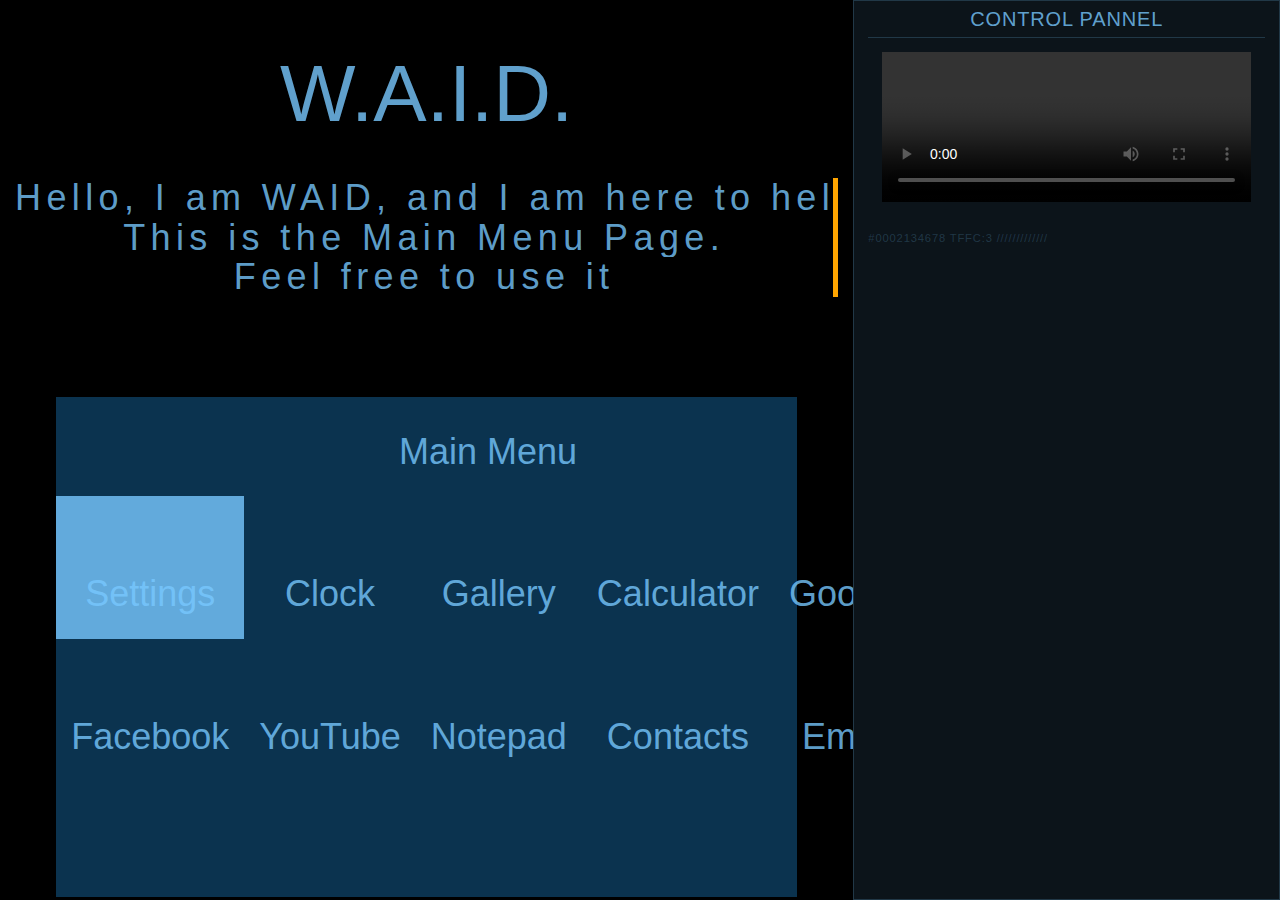
==== commit f1bdeab4: "Added Gallery Page" ====
--- a/index.html
+++ b/index.html
@@ -71,7 +71,8 @@
 		}
 		#MainMenu td{
 			padding:15px;
-			border: 2px solid rgba(120, 200, 255, 0.8);
+			/* border: 2px solid rgba(120, 200, 255, 0.8); */
+
 		}
 		
 		#MainMenu img{
@@ -80,6 +81,7 @@
 		
 		.ActiveBackground{
 			background-color:rgba(120, 200, 255, 0.8);
+
 		}
 		
 		
@@ -91,13 +93,19 @@
 			<!--<div class="bg"></div>-->
 				<div class="row" style="height:100%;">
 				  <div class="col-md-8" style="overflow-y:scroll; height:100%;" >
-					<!--<h2 class="futureText">Column 1</h2>
+				  
+				  
 					<center>
+						<h1 class="futureText" style="padding:30px; font-size:80px;">W.A.I.D.</h1>
 						<div class="typewriter">
-							<h1 class="futureText">Hello, My name is WAID, and I am here to help you</h1>
+							<h1 class="futureText">Hello, I am WAID, and I am here to help you</h1>
+							<h1 class="futureText">This is the Main Menu Page.</h1>
+							<h1 class="futureText"> Feel free to use it</h1>
 						</div>
 					</center>
-					-->
+					<!---->
+					
+					
 					<center>
 						<div id="MainMenu">
 							<table id="MainMenuTable">
@@ -152,13 +160,13 @@
 									</td>
 									<td id="cell_23">
 										<center>
-											<img src="http://files.softicons.com/download/application-icons/circle-icons-add-on-2-by-martz90/png/512x512/notepad.png" alt="" />
+											<img src="https://purepng.com/public/uploads/large/purepng.com-notes-iconsymbolsiconsapple-iosiosios-8-iconsios-8-721522596090jwgta.png" alt="" />
 											<h1>Notepad</h1> 
 										</center>
 									</td>
 									<td id="cell_24"> 
 										<center>
-											<img src="http://files.softicons.com/download/system-icons/mac-os-apps-icons-3-by-hamza-saleem/ico/Contacts%20v2.ico" alt="" />
+											<img src="https://purepng.com/public/uploads/large/purepng.com-contacts-icon-galaxy-s6symbolsiconssamsungapp-iconsgalaxy-s6-icons-721522597448sudp9.png" alt="" />
 											<h1>Contacts</h1> 
 										</center>
 									</td>
@@ -172,54 +180,9 @@
 							</table>
 						</div>
 					
-						<h1 class="futureText" style="padding:30px; font-size:80px;">W.A.I.D.</h1>
+						
 					</center>
-					<div class="row" style="height:150px;">
-						<div class="futurepanel clickable col-md-3"></div>
-						<div class="futurepanel clickable col-md-3"></div>
-						<div class="futurepanel clickable col-md-3"></div>
-						<div class="futurepanel clickable col-md-3"></div>
-					</div>
-					<div class="row" style="margin-top:50px;">
-						<div id="myCarousel" class="carousel slide" data-ride="carousel" data-interval="false">
-						  <!-- Indicators -->
-						  <ol class="carousel-indicators">
-							<li data-target="#myCarousel" data-slide-to="0" class="active"></li>
-							<li data-target="#myCarousel" data-slide-to="1"></li>
-							<li data-target="#myCarousel" data-slide-to="2"></li>
-						  </ol>
-					
-						  <!-- Wrapper for slides -->
-						  <div class="carousel-inner">
-							<div class="item active">
-								<center>
-									<img src="https://images.pexels.com/photos/66997/pexels-photo-66997.jpeg?auto=compress&cs=tinysrgb&dpr=1&w=400" style="height:300px;" alt="Los Angeles">
-								</center>
-							</div>
-							<div class="item">
-								<center>
-									<img src="https://images.pexels.com/photos/531880/pexels-photo-531880.jpeg?auto=compress&cs=tinysrgb&dpr=1&w=500"  style="height:300px;" alt="Chicago">
-								</center>
-							</div>
-							<div class="item">
-								<center>
-									<img src="https://thumbs.dreamstime.com/z/wood-table-top-garden-city-background-image-66368947.jpg"  style="height:300px;" alt="New York">
-								</center>
-							</div>
-						  </div>
-
-						  <!-- Left and right controls 
-						  <a class="left carousel-control" href="#myCarousel" data-slide="prev">
-							<span class="glyphicon glyphicon-chevron-left"></span>
-							<span class="sr-only">Previous</span>
-						  </a>
-						  <a class="right carousel-control" href="#myCarousel" data-slide="next">
-							<span class="glyphicon glyphicon-chevron-right"></span>
-							<span class="sr-only">Next</span>
-						  </a>
-						  -->
-						</div>
-					</div>
+					
 					
 					
 					
@@ -331,6 +294,137 @@
 			
 		</script>
 		
+		<script type="text/javascript">
+			
+			function WAID_speak(text){
+				
+				var speech = new SpeechSynthesisUtterance(text);
+				speech.lang = 'en-US';
+				window.speechSynthesis.speak(speech);
+			
+			}
+		
+		</script>
+		
+		
+		<script>
+			try {
+			  var SpeechRecognition = window.SpeechRecognition || window.webkitSpeechRecognition;
+			  var recognition = new SpeechRecognition();
+			  recognition.continuous = true;
+
+			}
+			catch(e) {
+			  console.error(e);
+			}
+			
+			recognition.onstart = function() { 
+			  console.log('Voice recognition activated. Try speaking into the microphone.');
+			}
+
+			recognition.onspeechend = function() {
+			  console.log('You were quiet for a while so voice recognition turned itself off.');
+			  recognition.start();
+			}
+
+			recognition.onerror = function(event) {
+			  if(event.error == 'no-speech') {
+				console.log('No speech was detected. Try again.');  
+			  };
+			}
+			
+			recognition.onresult = function(event) {
+				
+				let content="";
+				// event is a SpeechRecognitionEvent object.
+			  // It holds all the lines we have captured so far. 
+			  // We only need the current one.
+			  var current = event.resultIndex;
+
+			  // Get a transcript of what was said.
+			  var transcript = event.results[current][0].transcript;
+
+			  // Add the current transcript to the contents of our Note.
+			  content += transcript;
+			  console.log(transcript);
+			  
+			    var str = transcript.toLowerCase(); 
+				console.log(str);
+				  if(str.match(/google/gi)){
+					var n = str.indexOf("google for");
+					//window.alert(n);
+					window.alert(str.substring(n+10));
+					 window.open('http://google.com/search?q='+str.substring(n+10));
+				  }else{
+					if(str.match(/google/gi)){
+					  var n = str.indexOf("google");
+					 // window.alert(n);
+					  window.alert(str.substring(n+6));
+					  window.open('http://google.com/search?q='+str.substring(n+6));
+					}
+				  }
+				  
+				  if(str.match(/youtube/gi)){
+					var n = str.indexOf("youtube for");
+					//window.alert(n);
+					window.alert(str.substring(n+11));
+					 window.open('http://www.youtube.com/results?q='+str.substring(n+10));
+				  }else{
+					if(str.match(/youtube/gi)){
+					  var n = str.indexOf("youtube");
+					  window.alert(n);
+					  window.alert(str.substring(n+6));
+					  window.open('http://www.youtube.com/results?q='+str.substring(n+6));
+					}
+				  }
+				  
+			  
+			}
+			
+			
+			 recognition.start();
+		</script>
+		
+		
+		
+		<script type="text/javascript">
+			function readMenu(){
+			
+				let current_i,current_j;
+				let textToRead=" ";
+				for(let i=0;i<2;i++)
+					for(let j=0;j<4;j++){
+						if(menuMatrix[i][j]==1){
+							current_i=i;
+							current_j=j;
+						}
+					}
+			
+			
+				if(current_i==0){
+					if(current_j==0) textToRead="Settings";
+					if(current_j==1) textToRead="Clock";
+					if(current_j==2) textToRead="Gallery";
+					if(current_j==3) textToRead="Calculator";
+					if(current_j==4) textToRead="Google";
+				}
+				
+				if(current_i==1){
+					if(current_j==0) textToRead="Facebook";
+					if(current_j==1) textToRead="Youtube";
+					if(current_j==2) textToRead="Notepad";
+					if(current_j==3) textToRead="Contacts";
+					if(current_j==4) textToRead="Email";
+				}
+					
+				WAID_speak(textToRead);
+				
+				
+				
+			
+			}
+		
+		</script>
 		
 		
 		
@@ -356,14 +450,59 @@
 			 
 			 
 				function SwipeLeft(){
-					
-					
-					
-					
+				
+				
+					
+					if(menuMatrix[1][4]==1){
+						menuMatrix[1][4]=0;
+						menuMatrix[1][3]=1;
+						activeBackground(2,3);
+						console.log(menuMatrix);
+					}else if(menuMatrix[1][3]==1){
+						menuMatrix[1][3]=0;
+						menuMatrix[1][2]=1;
+						activeBackground(2,2);
+						console.log(menuMatrix);
+					}else if(menuMatrix[1][2]==1){
+						menuMatrix[1][2]=0;
+						menuMatrix[1][1]=1;
+						activeBackground(2,1);
+						console.log(menuMatrix);
+					}else if(menuMatrix[1][1]==1){
+						menuMatrix[1][1]=0;
+						menuMatrix[1][0]=1;
+						activeBackground(2,0);
+						console.log(menuMatrix);
+					}else if(menuMatrix[1][0]==1){
+						menuMatrix[1][0]=0;
+						menuMatrix[0][4]=1;
+						activeBackground(1,5);
+						console.log(menuMatrix);
+					}else if(menuMatrix[0][4]==1){
+						menuMatrix[0][4]=0;
+						menuMatrix[0][3]=1;
+						activeBackground(1,3);
+						console.log(menuMatrix);
+					}else if(menuMatrix[0][3]==1){
+						menuMatrix[0][3]=0;
+						menuMatrix[0][2]=1;
+						activeBackground(1,2);
+						console.log(menuMatrix);
+					}else if(menuMatrix[0][2]==1){
+						menuMatrix[0][2]=0;
+						menuMatrix[0][1]=1;
+						activeBackground(1,1);
+						console.log(menuMatrix);
+					}
+					
+					readMenu();
 
 				}
 				
 				function SwipeRight(){
+				
+				
+					
 				
 					if(menuMatrix[0][0]==1){
 						menuMatrix[0][0]=0;
@@ -405,11 +544,25 @@
 						menuMatrix[1][3]=1;
 						activeBackground(2,4);
 						console.log(menuMatrix);
-					}
-					
-				}
-			 
-			 
+					}else if(menuMatrix[1][3]==1){
+						menuMatrix[1][3]=0;
+						menuMatrix[1][4]=1;
+						activeBackground(2,5);
+						console.log(menuMatrix);
+					}
+					
+					
+					readMenu();
+					
+				}
+			 
+				
+				
+				function swipeUp(){
+				
+					alert("Swipe up");
+				
+				}
 			 
 			 
 				var myVar;
@@ -456,7 +609,7 @@
 							else{
 								if(HistoryArray[HistoryArray.length-2].q21=="green" && HistoryArray[HistoryArray.length-2].q22=="green" ){
 									if(HistoryArray[HistoryArray.length-1].q11=="green" && HistoryArray[HistoryArray.length-1].q12=="green" )	
-										alert("Swipe up");
+										swipeUp();
 								}
 								else{
 									if(HistoryArray[HistoryArray.length-2].q11=="green" && HistoryArray[HistoryArray.length-2].q12=="green" ){
@@ -491,41 +644,7 @@
 			 
 			 
 			 
-			
-			<script>
-			
-				var recognition = new webkitSpeechRecognition();
-				recognition.continuous = true;
-				reset();
-				recognition.onend = reset();
-				toggleStartStop();
-				
-				recognition.onresult = function (event) {
-				  for (var i = event.resultIndex; i < event.results.length; ++i) {
-					if (event.results[i].isFinal) {
-					  console.log(event.results[i][0].transcript);
-					}
-				  }
-				}
-
-				function reset() {
-				  recognizing = false;
-				 
-				}
-
-				function toggleStartStop() {
-				  if (recognizing) {
-					recognition.stop();
-					reset();
-				  } else {
-					recognition.start();
-					recognizing = true;
-					
-				  }
-				  console.log(recognizing);
-				}
-				
-			</script>
+		
 			
 			
 			
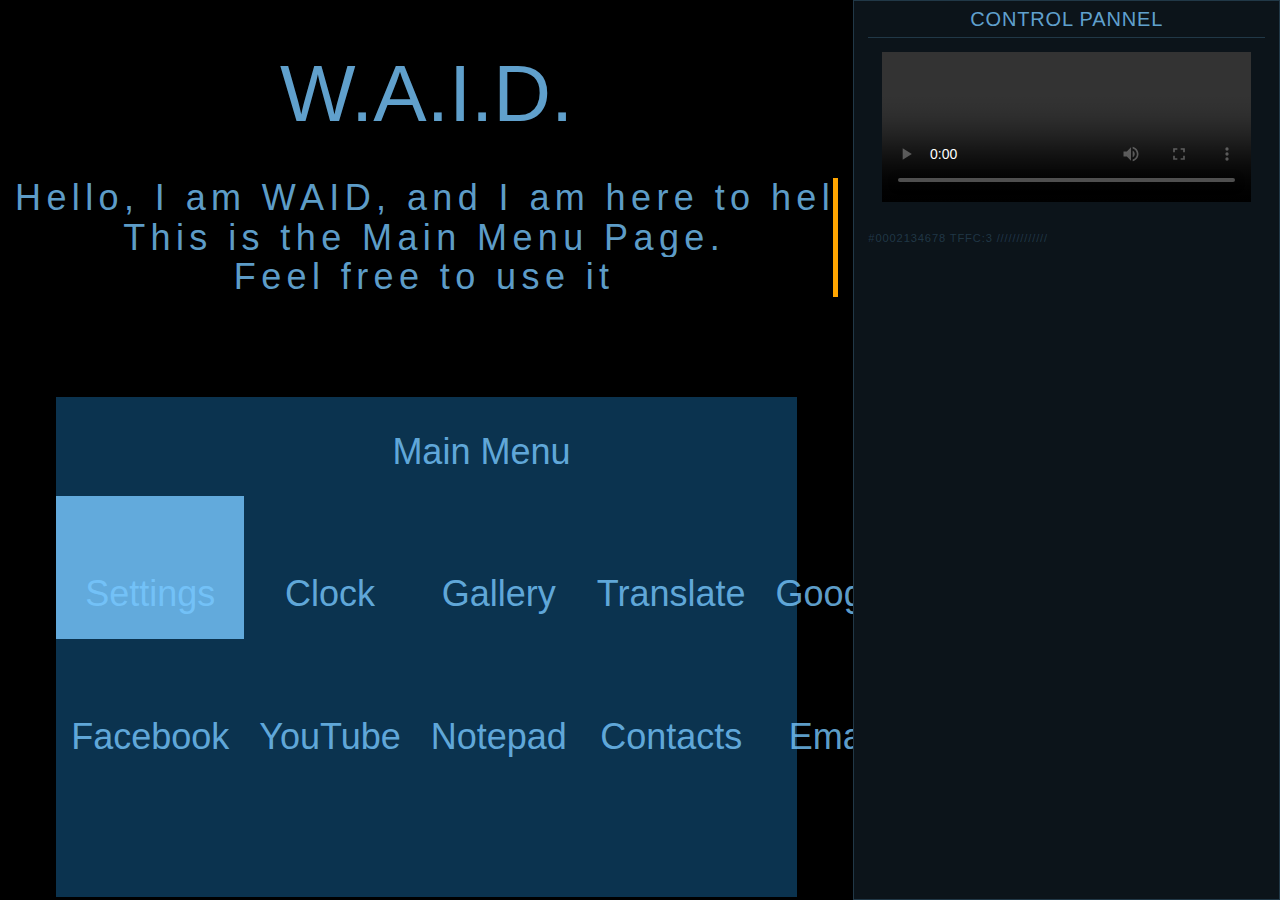
==== commit f7bae215: "added Demo Presentation" ====
--- a/index.html
+++ b/index.html
@@ -133,8 +133,8 @@
 									</td>
 									<td id="cell_14">
 										<center>
-											<img src="https://upload.wikimedia.org/wikipedia/commons/thumb/1/1e/Calculator_icon.svg/512px-Calculator_icon.svg.png" alt="" />
-											<h1>Calculator</h1> 
+											<img src="https://seeklogo.com/images/G/google-translate-logo-42DAD4AA91-seeklogo.com.png" alt="" />
+											<h1>Translate</h1> 
 										</center>
 									</td>
 									<td id="cell_15">
@@ -378,6 +378,20 @@
 					}
 				  }
 				  
+				  if(str.match(/facebook/gi)){
+					var n = str.indexOf("facebook for");
+					//window.alert(n);
+					window.alert(str.substring(n+11));
+					 window.open('http://google.com/search?q=facebook '+str.substring(n+10));
+				  }else{
+					if(str.match(/facebook/gi)){
+					  var n = str.indexOf("facebook");
+					  window.alert(n);
+					  window.alert(str.substring(n+6));
+					  window.open('http://google.com/search?q=facebook '+str.substring(n+6));
+					}
+				  }
+				  
 			  
 			}
 			
@@ -405,7 +419,7 @@
 					if(current_j==0) textToRead="Settings";
 					if(current_j==1) textToRead="Clock";
 					if(current_j==2) textToRead="Gallery";
-					if(current_j==3) textToRead="Calculator";
+					if(current_j==3) textToRead="Translate";
 					if(current_j==4) textToRead="Google";
 				}
 				
@@ -456,22 +470,22 @@
 					if(menuMatrix[1][4]==1){
 						menuMatrix[1][4]=0;
 						menuMatrix[1][3]=1;
-						activeBackground(2,3);
+						activeBackground(2,4);
 						console.log(menuMatrix);
 					}else if(menuMatrix[1][3]==1){
 						menuMatrix[1][3]=0;
 						menuMatrix[1][2]=1;
-						activeBackground(2,2);
+						activeBackground(2,3);
 						console.log(menuMatrix);
 					}else if(menuMatrix[1][2]==1){
 						menuMatrix[1][2]=0;
 						menuMatrix[1][1]=1;
-						activeBackground(2,1);
+						activeBackground(2,2);
 						console.log(menuMatrix);
 					}else if(menuMatrix[1][1]==1){
 						menuMatrix[1][1]=0;
 						menuMatrix[1][0]=1;
-						activeBackground(2,0);
+						activeBackground(2,1);
 						console.log(menuMatrix);
 					}else if(menuMatrix[1][0]==1){
 						menuMatrix[1][0]=0;
@@ -481,16 +495,21 @@
 					}else if(menuMatrix[0][4]==1){
 						menuMatrix[0][4]=0;
 						menuMatrix[0][3]=1;
-						activeBackground(1,3);
+						activeBackground(1,4);
 						console.log(menuMatrix);
 					}else if(menuMatrix[0][3]==1){
 						menuMatrix[0][3]=0;
 						menuMatrix[0][2]=1;
-						activeBackground(1,2);
+						activeBackground(1,3);
 						console.log(menuMatrix);
 					}else if(menuMatrix[0][2]==1){
 						menuMatrix[0][2]=0;
 						menuMatrix[0][1]=1;
+						activeBackground(1,2);
+						console.log(menuMatrix);
+					}else if(menuMatrix[0][1]==1){
+						menuMatrix[0][1]=0;
+						menuMatrix[0][0]=1;
 						activeBackground(1,1);
 						console.log(menuMatrix);
 					}
@@ -561,9 +580,27 @@
 				function swipeUp(){
 				
 					alert("Swipe up");
-				
-				}
-			 
+					
+					
+					if(menuMatrix[0][1]==1){
+						var d = new Date();
+						//d.getHours(); 
+						//d.getMinutes(); 
+						//d.getSeconds(); 
+						WAID_speak("Now it is "+d.getHours()+" hour "+d.getMinutes()+" minutes ");
+						console.log("Now it is "+d.getHours()+" hour "+d.getMinutes()+" minutes ");
+					}
+					if(menuMatrix[0][2]==1){
+						window.open("gallery.html");
+					}
+				
+				}
+			 
+				function fullCover(){
+				
+					//alert("full cover");
+				
+				}
 			 
 				var myVar;
 				var HistoryArray=[];
@@ -592,7 +629,8 @@
 					   HistoryArray[HistoryArray.length-2].q12=="green" && 
 					   HistoryArray[HistoryArray.length-2].q21=="green" &&
 					   HistoryArray[HistoryArray.length-2].q22=="green"){
-						alert("full cover");
+					
+						fullCover();
 					}
 					else{
 						if(HistoryArray[HistoryArray.length-2].q12=="green" && HistoryArray[HistoryArray.length-2].q22=="green" ){
